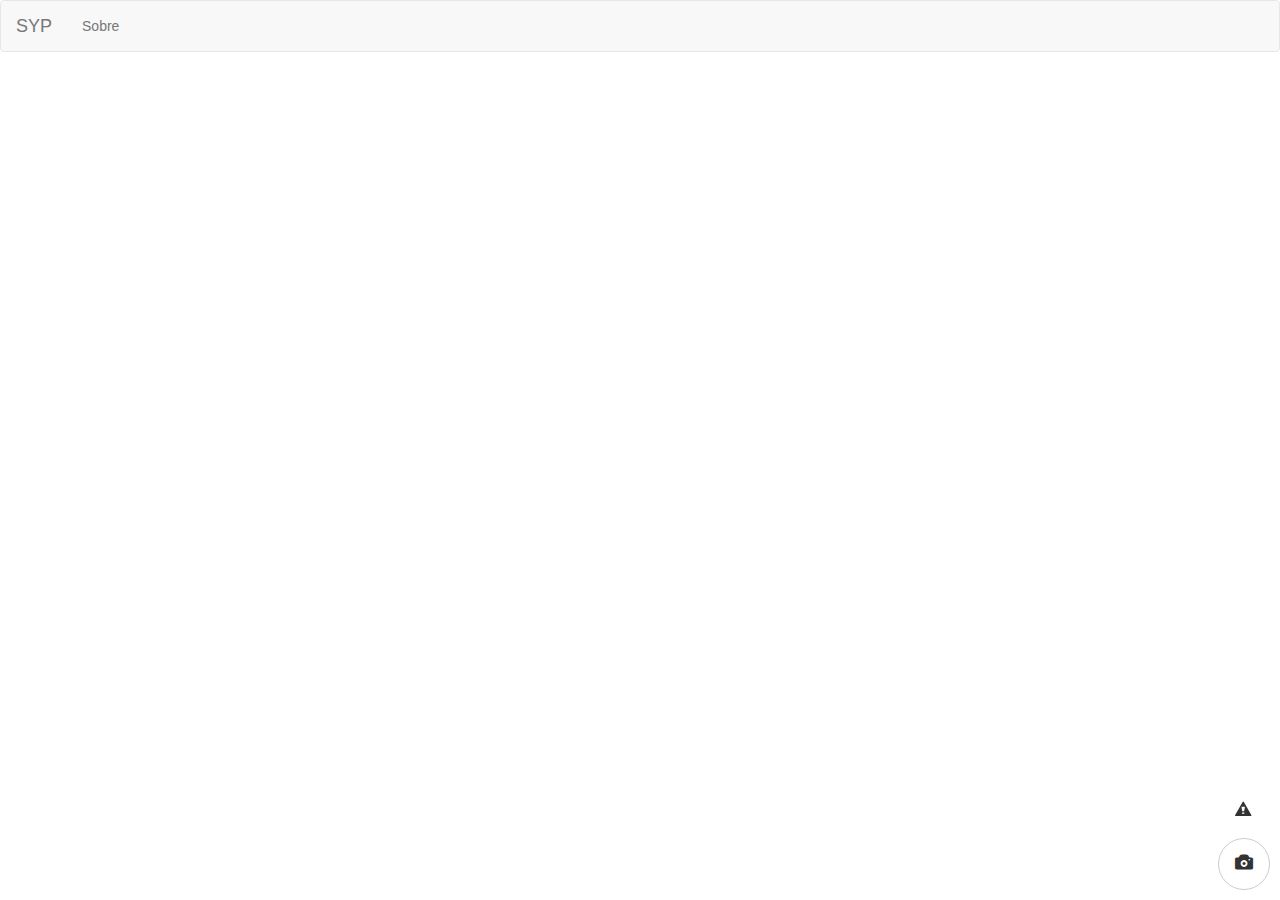
==== index.html @ 56e03b1b "geolocation + captura de imagem" ====
<!DOCTYPE html>
<html lang="pt-br">
<head>

    <meta name="viewport" content="width=device-width, initial-scale=1.0, user-scalable=0">
    <meta charset="UTF-8">

    <title>SYP</title>
    <link rel="shortcut icon" href="images/launcher-icon-48.png"/>
    <link rel="manifest" href="manifest.json">

    <!-- Carregando jQuery -->
    <script src="bower_components/jquery/dist/jquery.min.js" type="application/javascript"></script>

    <!-- Carregando Sweet Alert -->
    <link rel="stylesheet" href="bower_components/sweetalert/dist/sweetalert.css" type="text/css"/>
    <script src="bower_components/sweetalert/dist/sweetalert.min.js" type="application/javascript"></script>

    <!-- Carregando Bootstrap -->
    <link rel="stylesheet" href="bower_components/bootstrap/dist/css/bootstrap.min.css" type="text/css"/>
    <script src="bower_components/bootstrap/dist/js/bootstrap.min.js" type="application/javascript"></script>

    <!-- Carregando Meu script e estilo -->
    <link rel="stylesheet" href="css/style.css" type="text/css"/>
    <script src="js/main.js" type="application/javascript"></script>

</head>
<body>

    <nav class="navbar navbar-default">
        <div class="container-fluid">
            <div class="navbar-header">
                <button type="button" class="navbar-toggle collapsed" data-toggle="collapse" data-target="#bs-example-navbar-collapse-1" aria-expanded="false">
                    <span class="sr-only">Toggle navigation</span>
                    <span class="icon-bar"></span>
                    <span class="icon-bar"></span>
                    <span class="icon-bar"></span>
                </button>

                <a class="navbar-brand" href="/">
                    SYP
                </a>
            </div>

            <div class="collapse navbar-collapse" id="bs-example-navbar-collapse-1">
                <ul class="nav navbar-nav">
                    <li><a href="pages/about.html">Sobre</a></li>
                </ul>
            </div>
        </div>
    </nav>

    <div id="location-status">
        <span class="glyphicon glyphicon-refresh glyphicon-refresh-animate"></span>
    </div>

    <button type="button" class="btn btn-default btn-lg" id="btn-camera">
        <span class="glyphicon glyphicon-camera icon-refresh-animate" aria-hidden="true"></span>
    </button>
    <input class="hidden" type="file" id="take-picture" accept="image/*" />

    <!-- Foto Modal -->
    <div class="modal fade" id="picture-modal" tabindex="-1" role="dialog" aria-labelledby="myModalLabel">
        <div class="modal-dialog" role="document">
            <div class="modal-content">
                <div class="modal-header">
                    <button type="button" class="close" data-dismiss="modal" aria-label="Close"><span aria-hidden="true">&times;</span></button>
                    <h4 class="modal-title" id="myModalLabel">Deseja enviar essa foto?</h4>
                </div>
                <div class="modal-body">
                    <img id="picture-preview" width="100%"/>
                </div>
                <div class="modal-footer">
                    <button type="button" class="btn btn-default" data-dismiss="modal">Cancelar</button>
                    <button type="button" class="btn btn-primary">Confirmar</button>
                </div>
            </div>
        </div>
    </div>

</body>
</html>
---- bower_components/sweetalert/dist/sweetalert.css ----
body.stop-scrolling {
  height: 100%;
  overflow: hidden; }

.sweet-overlay {
  background-color: black;
  /* IE8 */
  -ms-filter: "progid:DXImageTransform.Microsoft.Alpha(Opacity=40)";
  /* IE8 */
  background-color: rgba(0, 0, 0, 0.4);
  position: fixed;
  left: 0;
  right: 0;
  top: 0;
  bottom: 0;
  display: none;
  z-index: 10000; }

.sweet-alert {
  background-color: white;
  font-family: 'Open Sans', 'Helvetica Neue', Helvetica, Arial, sans-serif;
  width: 478px;
  padding: 17px;
  border-radius: 5px;
  text-align: center;
  position: fixed;
  left: 50%;
  top: 50%;
  margin-left: -256px;
  margin-top: -200px;
  overflow: hidden;
  display: none;
  z-index: 99999; }
  @media all and (max-width: 540px) {
    .sweet-alert {
      width: auto;
      margin-left: 0;
      margin-right: 0;
      left: 15px;
      right: 15px; } }
  .sweet-alert h2 {
    color: #575757;
    font-size: 30px;
    text-align: center;
    font-weight: 600;
    text-transform: none;
    position: relative;
    margin: 25px 0;
    padding: 0;
    line-height: 40px;
    display: block; }
  .sweet-alert p {
    color: #797979;
    font-size: 16px;
    text-align: center;
    font-weight: 300;
    position: relative;
    text-align: inherit;
    float: none;
    margin: 0;
    padding: 0;
    line-height: normal; }
  .sweet-alert fieldset {
    border: none;
    position: relative; }
  .sweet-alert .sa-error-container {
    background-color: #f1f1f1;
    margin-left: -17px;
    margin-right: -17px;
    overflow: hidden;
    padding: 0 10px;
    max-height: 0;
    webkit-transition: padding 0.15s, max-height 0.15s;
    transition: padding 0.15s, max-height 0.15s; }
    .sweet-alert .sa-error-container.show {
      padding: 10px 0;
      max-height: 100px;
      webkit-transition: padding 0.2s, max-height 0.2s;
      transition: padding 0.25s, max-height 0.25s; }
    .sweet-alert .sa-error-container .icon {
      display: inline-block;
      width: 24px;
      height: 24px;
      border-radius: 50%;
      background-color: #ea7d7d;
      color: white;
      line-height: 24px;
      text-align: center;
      margin-right: 3px; }
    .sweet-alert .sa-error-container p {
      display: inline-block; }
  .sweet-alert .sa-input-error {
    position: absolute;
    top: 29px;
    right: 26px;
    width: 20px;
    height: 20px;
    opacity: 0;
    -webkit-transform: scale(0.5);
    transform: scale(0.5);
    -webkit-transform-origin: 50% 50%;
    transform-origin: 50% 50%;
    -webkit-transition: all 0.1s;
    transition: all 0.1s; }
    .sweet-alert .sa-input-error::before, .sweet-alert .sa-input-error::after {
      content: "";
      width: 20px;
      height: 6px;
      background-color: #f06e57;
      border-radius: 3px;
      position: absolute;
      top: 50%;
      margin-top: -4px;
      left: 50%;
      margin-left: -9px; }
    .sweet-alert .sa-input-error::before {
      -webkit-transform: rotate(-45deg);
      transform: rotate(-45deg); }
    .sweet-alert .sa-input-error::after {
      -webkit-transform: rotate(45deg);
      transform: rotate(45deg); }
    .sweet-alert .sa-input-error.show {
      opacity: 1;
      -webkit-transform: scale(1);
      transform: scale(1); }
  .sweet-alert input {
    width: 100%;
    box-sizing: border-box;
    border-radius: 3px;
    border: 1px solid #d7d7d7;
    height: 43px;
    margin-top: 10px;
    margin-bottom: 17px;
    font-size: 18px;
    box-shadow: inset 0px 1px 1px rgba(0, 0, 0, 0.06);
    padding: 0 12px;
    display: none;
    -webkit-transition: all 0.3s;
    transition: all 0.3s; }
    .sweet-alert input:focus {
      outline: none;
      box-shadow: 0px 0px 3px #c4e6f5;
      border: 1px solid #b4dbed; }
      .sweet-alert input:focus::-moz-placeholder {
        transition: opacity 0.3s 0.03s ease;
        opacity: 0.5; }
      .sweet-alert input:focus:-ms-input-placeholder {
        transition: opacity 0.3s 0.03s ease;
        opacity: 0.5; }
      .sweet-alert input:focus::-webkit-input-placeholder {
        transition: opacity 0.3s 0.03s ease;
        opacity: 0.5; }
    .sweet-alert input::-moz-placeholder {
      color: #bdbdbd; }
    .sweet-alert input:-ms-input-placeholder {
      color: #bdbdbd; }
    .sweet-alert input::-webkit-input-placeholder {
      color: #bdbdbd; }
  .sweet-alert.show-input input {
    display: block; }
  .sweet-alert .sa-confirm-button-container {
    display: inline-block;
    position: relative; }
  .sweet-alert .la-ball-fall {
    position: absolute;
    left: 50%;
    top: 50%;
    margin-left: -27px;
    margin-top: 4px;
    opacity: 0;
    visibility: hidden; }
  .sweet-alert button {
    background-color: #8CD4F5;
    color: white;
    border: none;
    box-shadow: none;
    font-size: 17px;
    font-weight: 500;
    -webkit-border-radius: 4px;
    border-radius: 5px;
    padding: 10px 32px;
    margin: 26px 5px 0 5px;
    cursor: pointer; }
    .sweet-alert button:focus {
      outline: none;
      box-shadow: 0 0 2px rgba(128, 179, 235, 0.5), inset 0 0 0 1px rgba(0, 0, 0, 0.05); }
    .sweet-alert button:hover {
      background-color: #7ecff4; }
    .sweet-alert button:active {
      background-color: #5dc2f1; }
    .sweet-alert button.cancel {
      background-color: #C1C1C1; }
      .sweet-alert button.cancel:hover {
        background-color: #b9b9b9; }
      .sweet-alert button.cancel:active {
        background-color: #a8a8a8; }
      .sweet-alert button.cancel:focus {
        box-shadow: rgba(197, 205, 211, 0.8) 0px 0px 2px, rgba(0, 0, 0, 0.0470588) 0px 0px 0px 1px inset !important; }
    .sweet-alert button[disabled] {
      opacity: .6;
      cursor: default; }
    .sweet-alert button.confirm[disabled] {
      color: transparent; }
      .sweet-alert button.confirm[disabled] ~ .la-ball-fall {
        opacity: 1;
        visibility: visible;
        transition-delay: 0s; }
    .sweet-alert button::-moz-focus-inner {
      border: 0; }
  .sweet-alert[data-has-cancel-button=false] button {
    box-shadow: none !important; }
  .sweet-alert[data-has-confirm-button=false][data-has-cancel-button=false] {
    padding-bottom: 40px; }
  .sweet-alert .sa-icon {
    width: 80px;
    height: 80px;
    border: 4px solid gray;
    -webkit-border-radius: 40px;
    border-radius: 40px;
    border-radius: 50%;
    margin: 20px auto;
    padding: 0;
    position: relative;
    box-sizing: content-box; }
    .sweet-alert .sa-icon.sa-error {
      border-color: #F27474; }
      .sweet-alert .sa-icon.sa-error .sa-x-mark {
        position: relative;
        display: block; }
      .sweet-alert .sa-icon.sa-error .sa-line {
        position: absolute;
        height: 5px;
        width: 47px;
        background-color: #F27474;
        display: block;
        top: 37px;
        border-radius: 2px; }
        .sweet-alert .sa-icon.sa-error .sa-line.sa-left {
          -webkit-transform: rotate(45deg);
          transform: rotate(45deg);
          left: 17px; }
        .sweet-alert .sa-icon.sa-error .sa-line.sa-right {
          -webkit-transform: rotate(-45deg);
          transform: rotate(-45deg);
          right: 16px; }
    .sweet-alert .sa-icon.sa-warning {
      border-color: #F8BB86; }
      .sweet-alert .sa-icon.sa-warning .sa-body {
        position: absolute;
        width: 5px;
        height: 47px;
        left: 50%;
        top: 10px;
        -webkit-border-radius: 2px;
        border-radius: 2px;
        margin-left: -2px;
        background-color: #F8BB86; }
      .sweet-alert .sa-icon.sa-warning .sa-dot {
        position: absolute;
        width: 7px;
        height: 7px;
        -webkit-border-radius: 50%;
        border-radius: 50%;
        margin-left: -3px;
        left: 50%;
        bottom: 10px;
        background-color: #F8BB86; }
    .sweet-alert .sa-icon.sa-info {
      border-color: #C9DAE1; }
      .sweet-alert .sa-icon.sa-info::before {
        content: "";
        position: absolute;
        width: 5px;
        height: 29px;
        left: 50%;
        bottom: 17px;
        border-radius: 2px;
        margin-left: -2px;
        background-color: #C9DAE1; }
      .sweet-alert .sa-icon.sa-info::after {
        content: "";
        position: absolute;
        width: 7px;
        height: 7px;
        border-radius: 50%;
        margin-left: -3px;
        top: 19px;
        background-color: #C9DAE1; }
    .sweet-alert .sa-icon.sa-success {
      border-color: #A5DC86; }
      .sweet-alert .sa-icon.sa-success::before, .sweet-alert .sa-icon.sa-success::after {
        content: '';
        -webkit-border-radius: 40px;
        border-radius: 40px;
        border-radius: 50%;
        position: absolute;
        width: 60px;
        height: 120px;
        background: white;
        -webkit-transform: rotate(45deg);
        transform: rotate(45deg); }
      .sweet-alert .sa-icon.sa-success::before {
        -webkit-border-radius: 120px 0 0 120px;
        border-radius: 120px 0 0 120px;
        top: -7px;
        left: -33px;
        -webkit-transform: rotate(-45deg);
        transform: rotate(-45deg);
        -webkit-transform-origin: 60px 60px;
        transform-origin: 60px 60px; }
      .sweet-alert .sa-icon.sa-success::after {
        -webkit-border-radius: 0 120px 120px 0;
        border-radius: 0 120px 120px 0;
        top: -11px;
        left: 30px;
        -webkit-transform: rotate(-45deg);
        transform: rotate(-45deg);
        -webkit-transform-origin: 0px 60px;
        transform-origin: 0px 60px; }
      .sweet-alert .sa-icon.sa-success .sa-placeholder {
        width: 80px;
        height: 80px;
        border: 4px solid rgba(165, 220, 134, 0.2);
        -webkit-border-radius: 40px;
        border-radius: 40px;
        border-radius: 50%;
        box-sizing: content-box;
        position: absolute;
        left: -4px;
        top: -4px;
        z-index: 2; }
      .sweet-alert .sa-icon.sa-success .sa-fix {
        width: 5px;
        height: 90px;
        background-color: white;
        position: absolute;
        left: 28px;
        top: 8px;
        z-index: 1;
        -webkit-transform: rotate(-45deg);
        transform: rotate(-45deg); }
      .sweet-alert .sa-icon.sa-success .sa-line {
        height: 5px;
        background-color: #A5DC86;
        display: block;
        border-radius: 2px;
        position: absolute;
        z-index: 2; }
        .sweet-alert .sa-icon.sa-success .sa-line.sa-tip {
          width: 25px;
          left: 14px;
          top: 46px;
          -webkit-transform: rotate(45deg);
          transform: rotate(45deg); }
        .sweet-alert .sa-icon.sa-success .sa-line.sa-long {
          width: 47px;
          right: 8px;
          top: 38px;
          -webkit-transform: rotate(-45deg);
          transform: rotate(-45deg); }
    .sweet-alert .sa-icon.sa-custom {
      background-size: contain;
      border-radius: 0;
      border: none;
      background-position: center center;
      background-repeat: no-repeat; }

/*
 * Animations
 */
@-webkit-keyframes showSweetAlert {
  0% {
    transform: scale(0.7);
    -webkit-transform: scale(0.7); }
  45% {
    transform: scale(1.05);
    -webkit-transform: scale(1.05); }
  80% {
    transform: scale(0.95);
    -webkit-transform: scale(0.95); }
  100% {
    transform: scale(1);
    -webkit-transform: scale(1); } }

@keyframes showSweetAlert {
  0% {
    transform: scale(0.7);
    -webkit-transform: scale(0.7); }
  45% {
    transform: scale(1.05);
    -webkit-transform: scale(1.05); }
  80% {
    transform: scale(0.95);
    -webkit-transform: scale(0.95); }
  100% {
    transform: scale(1);
    -webkit-transform: scale(1); } }

@-webkit-keyframes hideSweetAlert {
  0% {
    transform: scale(1);
    -webkit-transform: scale(1); }
  100% {
    transform: scale(0.5);
    -webkit-transform: scale(0.5); } }

@keyframes hideSweetAlert {
  0% {
    transform: scale(1);
    -webkit-transform: scale(1); }
  100% {
    transform: scale(0.5);
    -webkit-transform: scale(0.5); } }

@-webkit-keyframes slideFromTop {
  0% {
    top: 0%; }
  100% {
    top: 50%; } }

@keyframes slideFromTop {
  0% {
    top: 0%; }
  100% {
    top: 50%; } }

@-webkit-keyframes slideToTop {
  0% {
    top: 50%; }
  100% {
    top: 0%; } }

@keyframes slideToTop {
  0% {
    top: 50%; }
  100% {
    top: 0%; } }

@-webkit-keyframes slideFromBottom {
  0% {
    top: 70%; }
  100% {
    top: 50%; } }

@keyframes slideFromBottom {
  0% {
    top: 70%; }
  100% {
    top: 50%; } }

@-webkit-keyframes slideToBottom {
  0% {
    top: 50%; }
  100% {
    top: 70%; } }

@keyframes slideToBottom {
  0% {
    top: 50%; }
  100% {
    top: 70%; } }

.showSweetAlert[data-animation=pop] {
  -webkit-animation: showSweetAlert 0.3s;
  animation: showSweetAlert 0.3s; }

.showSweetAlert[data-animation=none] {
  -webkit-animation: none;
  animation: none; }

.showSweetAlert[data-animation=slide-from-top] {
  -webkit-animation: slideFromTop 0.3s;
  animation: slideFromTop 0.3s; }

.showSweetAlert[data-animation=slide-from-bottom] {
  -webkit-animation: slideFromBottom 0.3s;
  animation: slideFromBottom 0.3s; }

.hideSweetAlert[data-animation=pop] {
  -webkit-animation: hideSweetAlert 0.2s;
  animation: hideSweetAlert 0.2s; }

.hideSweetAlert[data-animation=none] {
  -webkit-animation: none;
  animation: none; }

.hideSweetAlert[data-animation=slide-from-top] {
  -webkit-animation: slideToTop 0.4s;
  animation: slideToTop 0.4s; }

.hideSweetAlert[data-animation=slide-from-bottom] {
  -webkit-animation: slideToBottom 0.3s;
  animation: slideToBottom 0.3s; }

@-webkit-keyframes animateSuccessTip {
  0% {
    width: 0;
    left: 1px;
    top: 19px; }
  54% {
    width: 0;
    left: 1px;
    top: 19px; }
  70% {
    width: 50px;
    left: -8px;
    top: 37px; }
  84% {
    width: 17px;
    left: 21px;
    top: 48px; }
  100% {
    width: 25px;
    left: 14px;
    top: 45px; } }

@keyframes animateSuccessTip {
  0% {
    width: 0;
    left: 1px;
    top: 19px; }
  54% {
    width: 0;
    left: 1px;
    top: 19px; }
  70% {
    width: 50px;
    left: -8px;
    top: 37px; }
  84% {
    width: 17px;
    left: 21px;
    top: 48px; }
  100% {
    width: 25px;
    left: 14px;
    top: 45px; } }

@-webkit-keyframes animateSuccessLong {
  0% {
    width: 0;
    right: 46px;
    top: 54px; }
  65% {
    width: 0;
    right: 46px;
    top: 54px; }
  84% {
    width: 55px;
    right: 0px;
    top: 35px; }
  100% {
    width: 47px;
    right: 8px;
    top: 38px; } }

@keyframes animateSuccessLong {
  0% {
    width: 0;
    right: 46px;
    top: 54px; }
  65% {
    width: 0;
    right: 46px;
    top: 54px; }
  84% {
    width: 55px;
    right: 0px;
    top: 35px; }
  100% {
    width: 47px;
    right: 8px;
    top: 38px; } }

@-webkit-keyframes rotatePlaceholder {
  0% {
    transform: rotate(-45deg);
    -webkit-transform: rotate(-45deg); }
  5% {
    transform: rotate(-45deg);
    -webkit-transform: rotate(-45deg); }
  12% {
    transform: rotate(-405deg);
    -webkit-transform: rotate(-405deg); }
  100% {
    transform: rotate(-405deg);
    -webkit-transform: rotate(-405deg); } }

@keyframes rotatePlaceholder {
  0% {
    transform: rotate(-45deg);
    -webkit-transform: rotate(-45deg); }
  5% {
    transform: rotate(-45deg);
    -webkit-transform: rotate(-45deg); }
  12% {
    transform: rotate(-405deg);
    -webkit-transform: rotate(-405deg); }
  100% {
    transform: rotate(-405deg);
    -webkit-transform: rotate(-405deg); } }

.animateSuccessTip {
  -webkit-animation: animateSuccessTip 0.75s;
  animation: animateSuccessTip 0.75s; }

.animateSuccessLong {
  -webkit-animation: animateSuccessLong 0.75s;
  animation: animateSuccessLong 0.75s; }

.sa-icon.sa-success.animate::after {
  -webkit-animation: rotatePlaceholder 4.25s ease-in;
  animation: rotatePlaceholder 4.25s ease-in; }

@-webkit-keyframes animateErrorIcon {
  0% {
    transform: rotateX(100deg);
    -webkit-transform: rotateX(100deg);
    opacity: 0; }
  100% {
    transform: rotateX(0deg);
    -webkit-transform: rotateX(0deg);
    opacity: 1; } }

@keyframes animateErrorIcon {
  0% {
    transform: rotateX(100deg);
    -webkit-transform: rotateX(100deg);
    opacity: 0; }
  100% {
    transform: rotateX(0deg);
    -webkit-transform: rotateX(0deg);
    opacity: 1; } }

.animateErrorIcon {
  -webkit-animation: animateErrorIcon 0.5s;
  animation: animateErrorIcon 0.5s; }

@-webkit-keyframes animateXMark {
  0% {
    transform: scale(0.4);
    -webkit-transform: scale(0.4);
    margin-top: 26px;
    opacity: 0; }
  50% {
    transform: scale(0.4);
    -webkit-transform: scale(0.4);
    margin-top: 26px;
    opacity: 0; }
  80% {
    transform: scale(1.15);
    -webkit-transform: scale(1.15);
    margin-top: -6px; }
  100% {
    transform: scale(1);
    -webkit-transform: scale(1);
    margin-top: 0;
    opacity: 1; } }

@keyframes animateXMark {
  0% {
    transform: scale(0.4);
    -webkit-transform: scale(0.4);
    margin-top: 26px;
    opacity: 0; }
  50% {
    transform: scale(0.4);
    -webkit-transform: scale(0.4);
    margin-top: 26px;
    opacity: 0; }
  80% {
    transform: scale(1.15);
    -webkit-transform: scale(1.15);
    margin-top: -6px; }
  100% {
    transform: scale(1);
    -webkit-transform: scale(1);
    margin-top: 0;
    opacity: 1; } }

.animateXMark {
  -webkit-animation: animateXMark 0.5s;
  animation: animateXMark 0.5s; }

@-webkit-keyframes pulseWarning {
  0% {
    border-color: #F8D486; }
  100% {
    border-color: #F8BB86; } }

@keyframes pulseWarning {
  0% {
    border-color: #F8D486; }
  100% {
    border-color: #F8BB86; } }

.pulseWarning {
  -webkit-animation: pulseWarning 0.75s infinite alternate;
  animation: pulseWarning 0.75s infinite alternate; }

@-webkit-keyframes pulseWarningIns {
  0% {
    background-color: #F8D486; }
  100% {
    background-color: #F8BB86; } }

@keyframes pulseWarningIns {
  0% {
    background-color: #F8D486; }
  100% {
    background-color: #F8BB86; } }

.pulseWarningIns {
  -webkit-animation: pulseWarningIns 0.75s infinite alternate;
  animation: pulseWarningIns 0.75s infinite alternate; }

@-webkit-keyframes rotate-loading {
  0% {
    transform: rotate(0deg); }
  100% {
    transform: rotate(360deg); } }

@keyframes rotate-loading {
  0% {
    transform: rotate(0deg); }
  100% {
    transform: rotate(360deg); } }

/* Internet Explorer 9 has some special quirks that are fixed here */
/* The icons are not animated. */
/* This file is automatically merged into sweet-alert.min.js through Gulp */
/* Error icon */
.sweet-alert .sa-icon.sa-error .sa-line.sa-left {
  -ms-transform: rotate(45deg) \9; }

.sweet-alert .sa-icon.sa-error .sa-line.sa-right {
  -ms-transform: rotate(-45deg) \9; }

/* Success icon */
.sweet-alert .sa-icon.sa-success {
  border-color: transparent\9; }

.sweet-alert .sa-icon.sa-success .sa-line.sa-tip {
  -ms-transform: rotate(45deg) \9; }

.sweet-alert .sa-icon.sa-success .sa-line.sa-long {
  -ms-transform: rotate(-45deg) \9; }

/*!
 * Load Awesome v1.1.0 (http://github.danielcardoso.net/load-awesome/)
 * Copyright 2015 Daniel Cardoso <@DanielCardoso>
 * Licensed under MIT
 */
.la-ball-fall,
.la-ball-fall > div {
  position: relative;
  -webkit-box-sizing: border-box;
  -moz-box-sizing: border-box;
  box-sizing: border-box; }

.la-ball-fall {
  display: block;
  font-size: 0;
  color: #fff; }

.la-ball-fall.la-dark {
  color: #333; }

.la-ball-fall > div {
  display: inline-block;
  float: none;
  background-color: currentColor;
  border: 0 solid currentColor; }

.la-ball-fall {
  width: 54px;
  height: 18px; }

.la-ball-fall > div {
  width: 10px;
  height: 10px;
  margin: 4px;
  border-radius: 100%;
  opacity: 0;
  -webkit-animation: ball-fall 1s ease-in-out infinite;
  -moz-animation: ball-fall 1s ease-in-out infinite;
  -o-animation: ball-fall 1s ease-in-out infinite;
  animation: ball-fall 1s ease-in-out infinite; }

.la-ball-fall > div:nth-child(1) {
  -webkit-animation-delay: -200ms;
  -moz-animation-delay: -200ms;
  -o-animation-delay: -200ms;
  animation-delay: -200ms; }

.la-ball-fall > div:nth-child(2) {
  -webkit-animation-delay: -100ms;
  -moz-animation-delay: -100ms;
  -o-animation-delay: -100ms;
  animation-delay: -100ms; }

.la-ball-fall > div:nth-child(3) {
  -webkit-animation-delay: 0ms;
  -moz-animation-delay: 0ms;
  -o-animation-delay: 0ms;
  animation-delay: 0ms; }

.la-ball-fall.la-sm {
  width: 26px;
  height: 8px; }

.la-ball-fall.la-sm > div {
  width: 4px;
  height: 4px;
  margin: 2px; }

.la-ball-fall.la-2x {
  width: 108px;
  height: 36px; }

.la-ball-fall.la-2x > div {
  width: 20px;
  height: 20px;
  margin: 8px; }

.la-ball-fall.la-3x {
  width: 162px;
  height: 54px; }

.la-ball-fall.la-3x > div {
  width: 30px;
  height: 30px;
  margin: 12px; }

/*
 * Animation
 */
@-webkit-keyframes ball-fall {
  0% {
    opacity: 0;
    -webkit-transform: translateY(-145%);
    transform: translateY(-145%); }
  10% {
    opacity: .5; }
  20% {
    opacity: 1;
    -webkit-transform: translateY(0);
    transform: translateY(0); }
  80% {
    opacity: 1;
    -webkit-transform: translateY(0);
    transform: translateY(0); }
  90% {
    opacity: .5; }
  100% {
    opacity: 0;
    -webkit-transform: translateY(145%);
    transform: translateY(145%); } }

@-moz-keyframes ball-fall {
  0% {
    opacity: 0;
    -moz-transform: translateY(-145%);
    transform: translateY(-145%); }
  10% {
    opacity: .5; }
  20% {
    opacity: 1;
    -moz-transform: translateY(0);
    transform: translateY(0); }
  80% {
    opacity: 1;
    -moz-transform: translateY(0);
    transform: translateY(0); }
  90% {
    opacity: .5; }
  100% {
    opacity: 0;
    -moz-transform: translateY(145%);
    transform: translateY(145%); } }

@-o-keyframes ball-fall {
  0% {
    opacity: 0;
    -o-transform: translateY(-145%);
    transform: translateY(-145%); }
  10% {
    opacity: .5; }
  20% {
    opacity: 1;
    -o-transform: translateY(0);
    transform: translateY(0); }
  80% {
    opacity: 1;
    -o-transform: translateY(0);
    transform: translateY(0); }
  90% {
    opacity: .5; }
  100% {
    opacity: 0;
    -o-transform: translateY(145%);
    transform: translateY(145%); } }

@keyframes ball-fall {
  0% {
    opacity: 0;
    -webkit-transform: translateY(-145%);
    -moz-transform: translateY(-145%);
    -o-transform: translateY(-145%);
    transform: translateY(-145%); }
  10% {
    opacity: .5; }
  20% {
    opacity: 1;
    -webkit-transform: translateY(0);
    -moz-transform: translateY(0);
    -o-transform: translateY(0);
    transform: translateY(0); }
  80% {
    opacity: 1;
    -webkit-transform: translateY(0);
    -moz-transform: translateY(0);
    -o-transform: translateY(0);
    transform: translateY(0); }
  90% {
    opacity: .5; }
  100% {
    opacity: 0;
    -webkit-transform: translateY(145%);
    -moz-transform: translateY(145%);
    -o-transform: translateY(145%);
    transform: translateY(145%); } }
---- css/style.css ----
#btn-camera {
    position: fixed;
    bottom: 10px;
    right: 10px;
    height: 52px;
    width: 52px;
    border-radius: 100%;
}

#location-status {
    position: fixed;
    bottom: 80px;
    right: 30px;
}

.glyphicon-refresh-animate {
    -animation: spin .7s infinite linear;
    -ms-animation: spin .7s infinite linear;
    -webkit-animation: spinw .7s infinite linear;
    -moz-animation: spinm .7s infinite linear;
}

@keyframes spin {
    from { transform: scale(1) rotate(0deg);}
    to { transform: scale(1) rotate(360deg);}
}

@-webkit-keyframes spinw {
    from { -webkit-transform: rotate(0deg);}
    to { -webkit-transform: rotate(360deg);}
}

@-moz-keyframes spinm {
    from { -moz-transform: rotate(0deg);}
    to { -moz-transform: rotate(360deg);}
}
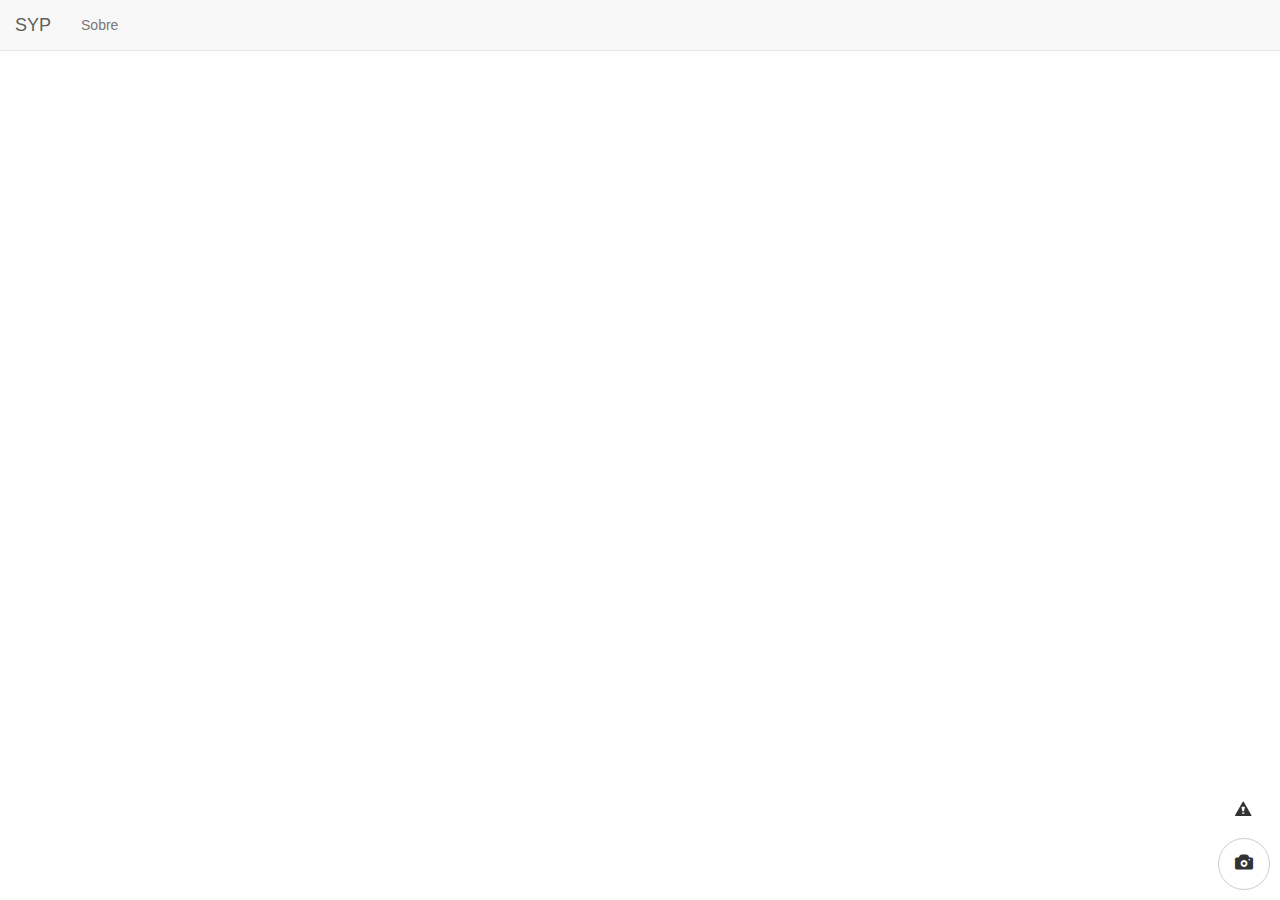
==== commit dae33f04: "send picture" ====
--- a/index.html
+++ b/index.html
@@ -27,7 +27,7 @@
 </head>
 <body>
 
-    <nav class="navbar navbar-default">
+    <nav class="navbar navbar-default navbar-fixed-top">
         <div class="container-fluid">
             <div class="navbar-header">
                 <button type="button" class="navbar-toggle collapsed" data-toggle="collapse" data-target="#bs-example-navbar-collapse-1" aria-expanded="false">
@@ -49,6 +49,8 @@
             </div>
         </div>
     </nav>
+
+    <div id="list-fotos"></div>
 
     <div id="location-status">
         <span class="glyphicon glyphicon-refresh glyphicon-refresh-animate"></span>
@@ -72,7 +74,7 @@
                 </div>
                 <div class="modal-footer">
                     <button type="button" class="btn btn-default" data-dismiss="modal">Cancelar</button>
-                    <button type="button" class="btn btn-primary">Confirmar</button>
+                    <button type="button" class="btn btn-primary" id="confirm-send">Confirmar</button>
                 </div>
             </div>
         </div>
--- a/css/style.css
+++ b/css/style.css
@@ -33,4 +33,32 @@
 @-moz-keyframes spinm {
     from { -moz-transform: rotate(0deg);}
     to { -moz-transform: rotate(360deg);}
+}
+
+body {
+    padding-top: 50px;
+}
+
+nav {
+    margin-bottom: 0 !important;
+}
+
+#list-fotos {
+    height: calc(100% - 52px);
+
+    /* Prevent vertical gaps */
+    line-height: 0;
+
+    -webkit-column-count: 2;
+    -webkit-column-gap:   2px;
+    -moz-column-count:    2;
+    -moz-column-gap:      2px;
+    column-count:         2;
+    column-gap:           2px;
+}
+
+#list-fotos img {
+    margin-bottom: 2px;
+    width: 100% !important;
+    height: auto !important;
 }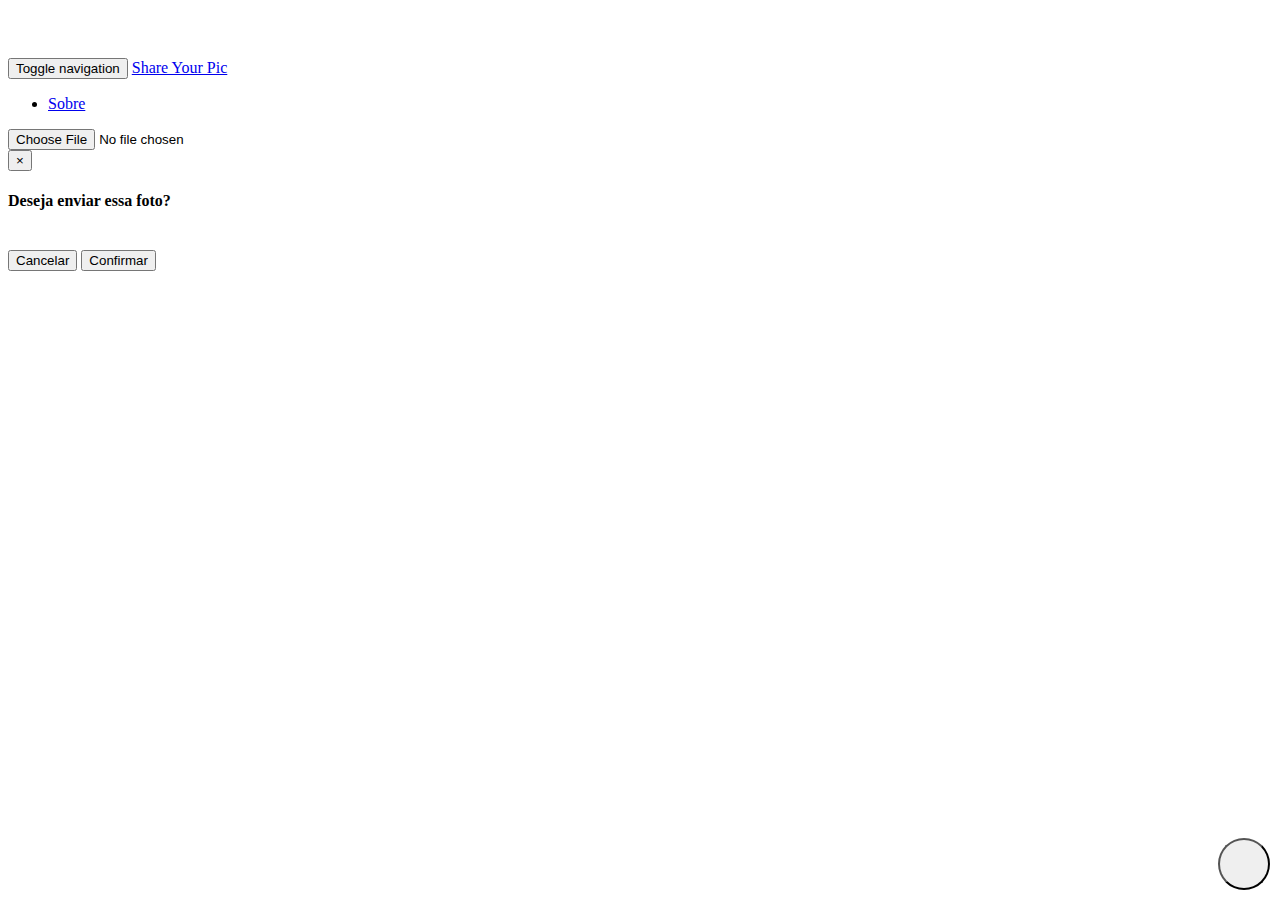
==== commit f9feeeb2: "add service worker" ====
--- a/index.html
+++ b/index.html
@@ -5,7 +5,7 @@
     <meta name="viewport" content="width=device-width, initial-scale=1.0, user-scalable=0">
     <meta charset="UTF-8">
 
-    <title>SYP</title>
+    <title>Share Your Pic</title>
     <link rel="shortcut icon" href="images/launcher-icon-48.png"/>
     <link rel="manifest" href="manifest.json">
 
@@ -38,7 +38,7 @@
                 </button>
 
                 <a class="navbar-brand" href="/">
-                    SYP
+                    Share Your Pic
                 </a>
             </div>
 
@@ -50,16 +50,20 @@
         </div>
     </nav>
 
-    <div id="list-fotos"></div>
+    <div id="page-container">
 
-    <div id="location-status">
-        <span class="glyphicon glyphicon-refresh glyphicon-refresh-animate"></span>
+        <div id="list-fotos"></div>
+
+        <div id="location-status">
+            <span class="glyphicon glyphicon-refresh glyphicon-refresh-animate"></span>
+        </div>
+
+        <button type="button" class="btn btn-default btn-lg" id="btn-camera">
+            <span class="glyphicon glyphicon-camera icon-refresh-animate" aria-hidden="true"></span>
+        </button>
+        <input class="hidden" type="file" id="take-picture" accept="image/*" />
+
     </div>
-
-    <button type="button" class="btn btn-default btn-lg" id="btn-camera">
-        <span class="glyphicon glyphicon-camera icon-refresh-animate" aria-hidden="true"></span>
-    </button>
-    <input class="hidden" type="file" id="take-picture" accept="image/*" />
 
     <!-- Foto Modal -->
     <div class="modal fade" id="picture-modal" tabindex="-1" role="dialog" aria-labelledby="myModalLabel">
--- a/css/style.css
+++ b/css/style.css
@@ -61,4 +61,9 @@
     margin-bottom: 2px;
     width: 100% !important;
     height: auto !important;
+}
+
+#offline-page {
+    margin: auto;
+    padding: 15px;
 }